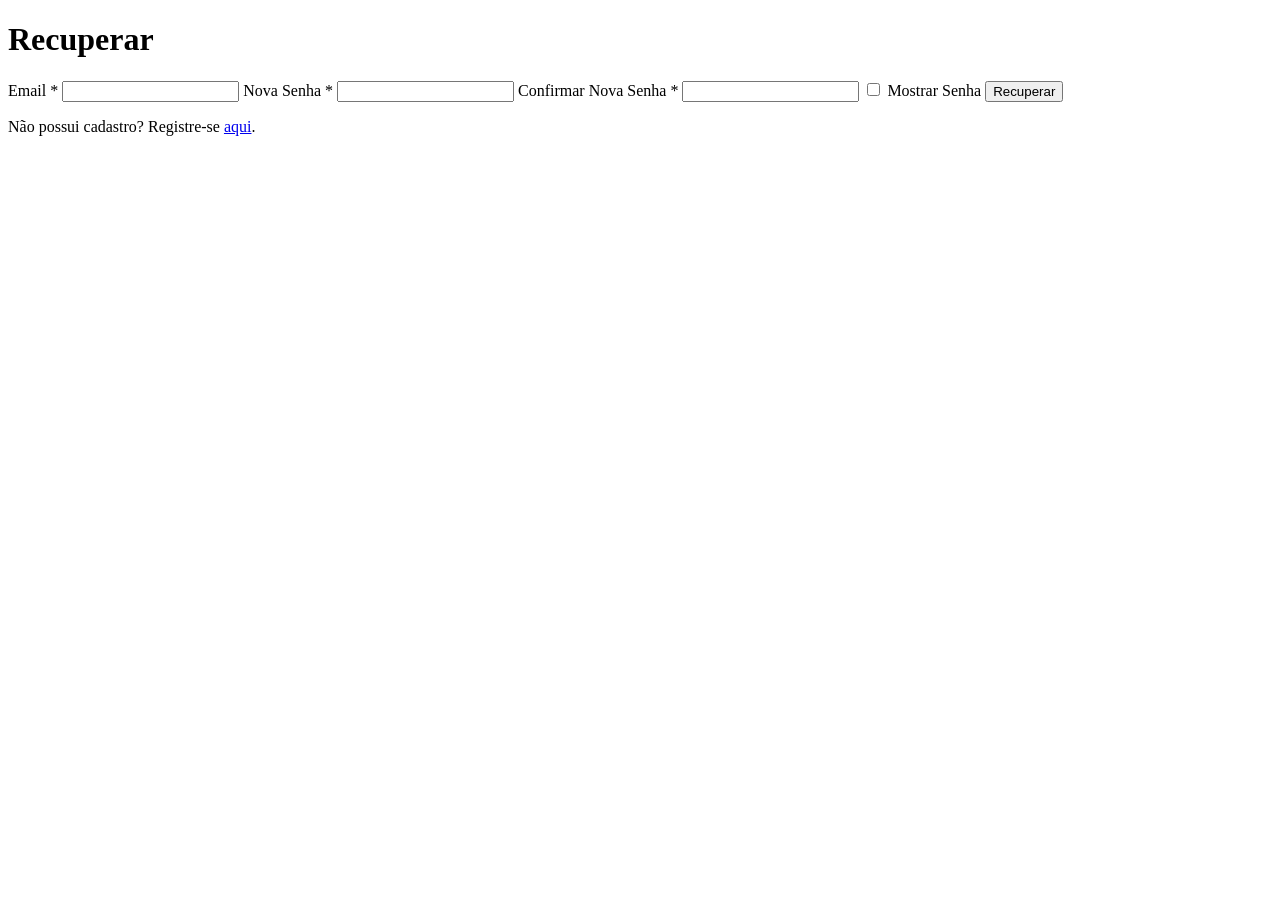
==== client/src/pages/recovery.html @ 1b135ba8 "feat: adicionar pagina de recuperçao de senha" ====
<!DOCTYPE html>
<html lang="PT.br">
<head>
    <meta charset="UTF-8">
    <meta name="viewport" content="width=device-width, initial-scale=1.0">
    <title>Recuperar</title>
</head>

<body>
    <main>
        <form>
            <h1>Recuperar</h1>
            <label>Email *</label>
            <input type="email">
            <label>Nova Senha *</label>
            <input type="password" id="new-password">
            <label>Confirmar Nova Senha *</label>
            <input type="password" id="confirm-new-password">
            <input type="checkbox">
            <label id="Label-passowrd">Mostrar Senha</label>
            <button>Recuperar</button>
            <p>Não possui cadastro? Registre-se <a href="register.html">aqui</a>.</p>
        </form>
    </main>
    <script src="../scripts/recovery.js"></script>
</body>

</html>
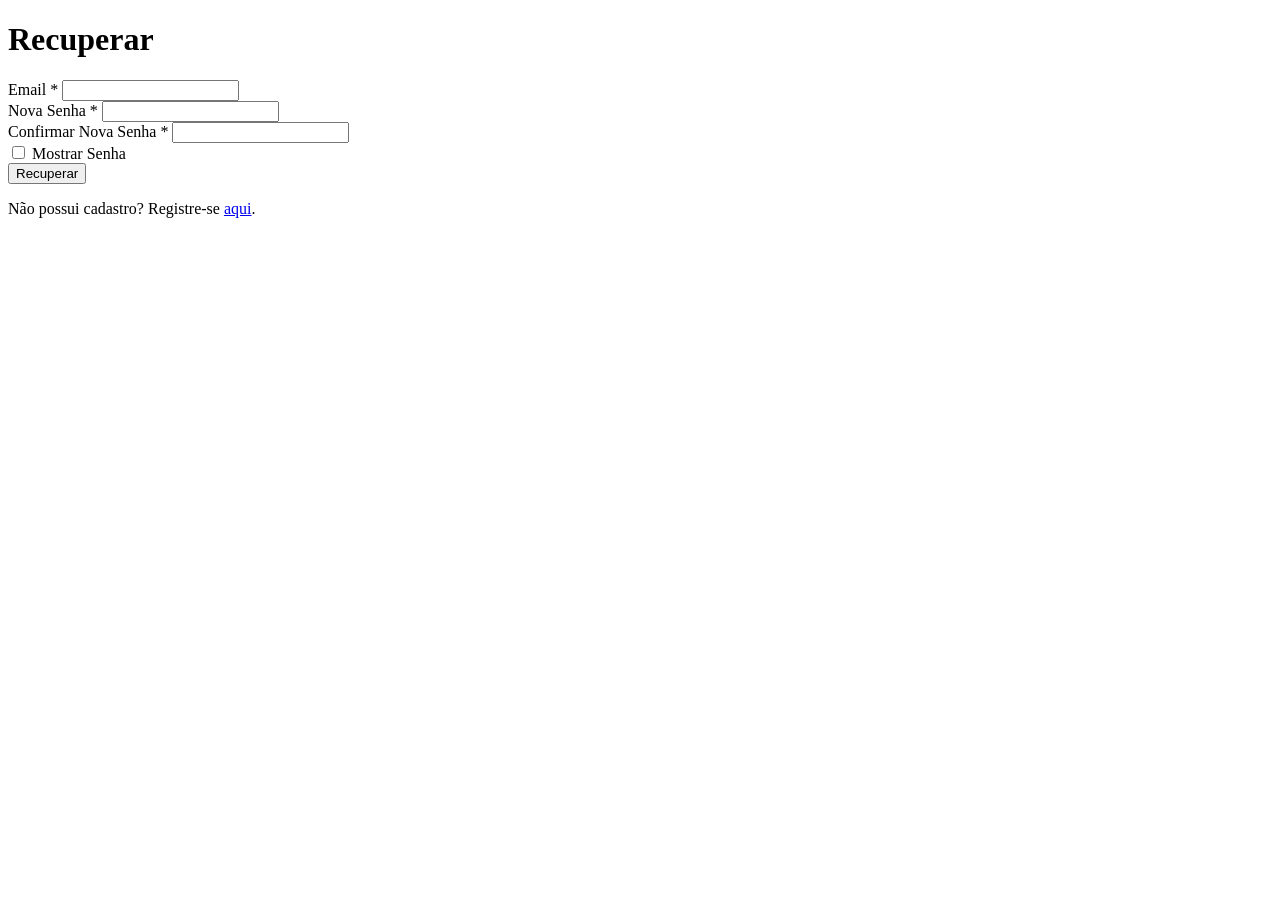
==== commit 6545cd75: "style: adicionar estilos da pagina de recovery" ====
--- a/client/src/pages/recovery.html
+++ b/client/src/pages/recovery.html
@@ -3,6 +3,7 @@
 <head>
     <meta charset="UTF-8">
     <meta name="viewport" content="width=device-width, initial-scale=1.0">
+    <link rel="stylesheet" href="/Alex01/get-users/client/src/styles/recovery.css">
     <title>Recuperar</title>
 </head>
 
@@ -10,16 +11,26 @@
     <main>
         <form>
             <h1>Recuperar</h1>
-            <label>Email *</label>
-            <input type="email">
-            <label>Nova Senha *</label>
-            <input type="password" id="new-password">
-            <label>Confirmar Nova Senha *</label>
-            <input type="password" id="confirm-new-password">
-            <input type="checkbox">
-            <label id="Label-passowrd">Mostrar Senha</label>
+            <div class="email">
+                <label>Email *</label>
+                <input type="email">
+            </div>
+            <div class="senha">
+                <label>Nova Senha *</label>
+                <input type="password" id="new-password">
+            </div>
+            <div class="confirmsenha">
+                <label>Confirmar Nova Senha *</label>
+                <input type="password" id="confirm-new-password">
+            </div>
+            <div class="mostrarsenha">
+                <input type="checkbox">
+                <label id="Label-passowrd">Mostrar Senha</label>
+            </div>
             <button>Recuperar</button>
-            <p>Não possui cadastro? Registre-se <a href="register.html">aqui</a>.</p>
+            <div class="links">
+                <p>Não possui cadastro? Registre-se <a href="register.html">aqui</a>.</p>
+            </div>
         </form>
     </main>
     <script src="../scripts/recovery.js"></script>
